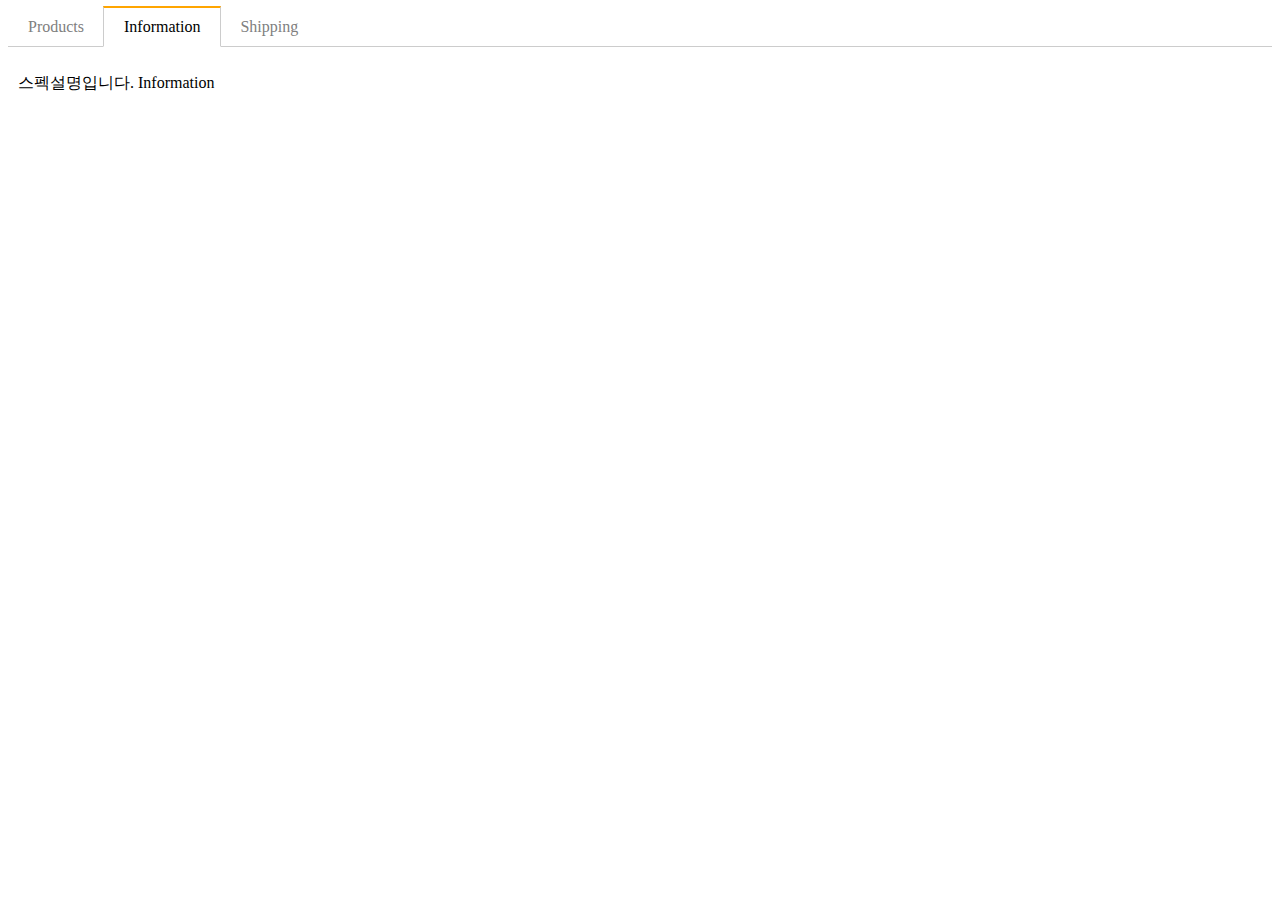
==== detail.html @ 66b5fe40 "[myself] 탭기능 구현" ====
<!doctype html>
<html lang="en">
  <head>
    <meta charset="utf-8">
    <meta name="viewport" content="width=device-width, initial-scale=1">
    <title>자바스크립트 기초</title>
    <link rel="preconnect" href="https://fonts.googleapis.com">
    <link rel="preconnect" href="https://fonts.gstatic.com" crossorigin>
    <link href="https://fonts.googleapis.com/css2?family=Lora:wght@500&display=swap" rel="stylesheet">
    <link href="https://cdn.jsdelivr.net/npm/bootstrap@5.3.2/dist/css/bootstrap.min.css" rel="stylesheet" integrity="sha384-T3c6CoIi6uLrA9TneNEoa7RxnatzjcDSCmG1MXxSR1GAsXEV/Dwwykc2MPK8M2HN" crossorigin="anonymous">
    <link href="detail.css" rel="stylesheet">
</head>
  <body>
    <div class="container mt-5">
        <ul class="list">
          <li class="tab-button">Products</li>
          <li class="tab-button orange">Information</li>
          <li class="tab-button">Shipping</li>
        </ul>
        <div class="tab-content">
          <p>상품설명입니다. Product</p>
        </div>
        <div class="tab-content show">
          <p>스펙설명입니다. Information</p>
        </div>
        <div class="tab-content">
          <p>배송정보입니다. Shipping</p>
        </div>
      </div> 

    <script src="detail.js"></script>
    <script src="https://code.jquery.com/jquery-3.7.1.min.js" integrity="sha256-/JqT3SQfawRcv/BIHPThkBvs0OEvtFFmqPF/lYI/Cxo=" crossorigin="anonymous"></script>
    <script src="https://cdn.jsdelivr.net/npm/bootstrap@5.3.2/dist/js/bootstrap.bundle.min.js" integrity="sha384-C6RzsynM9kWDrMNeT87bh95OGNyZPhcTNXj1NW7RuBCsyN/o0jlpcV8Qyq46cDfL" crossorigin="anonymous"></script>
  </body>
</html>
---- detail.css ----
ul.list {
    list-style-type: none;
    margin: 0;
    padding: 0;
    border-bottom: 1px solid #ccc;
  }
  ul.list::after {
    content: '';
    display: block;
    clear: both;
  }
  .tab-button {
    display: block;
    padding: 10px 20px 10px 20px;
    float: left;
    margin-right: -1px;
    margin-bottom: -1px;
    color: grey;
    text-decoration: none;
    cursor: pointer;
  }
  .orange {
    border-top: 2px solid orange;
    border-right: 1px solid #ccc;
    border-bottom: 1px solid white;
    border-left: 1px solid #ccc;
    color: black;
    margin-top: -2px;
  }
  .tab-content {
    display: none;
    padding: 10px;
  }
  .show {
    display: block;
  }
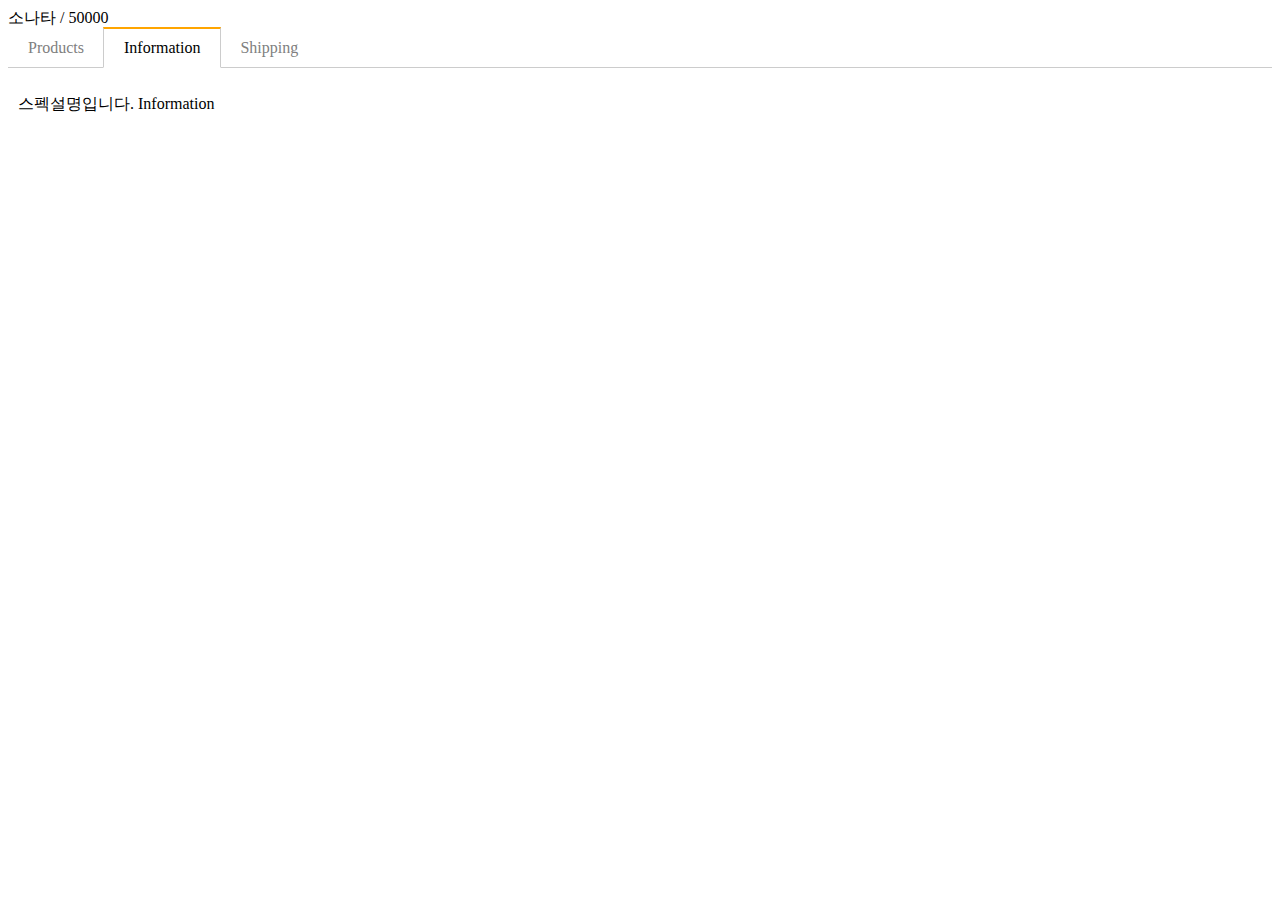
==== commit 510eb1fa: "object와 array" ====
--- a/detail.html
+++ b/detail.html
@@ -11,11 +11,16 @@
     <link href="detail.css" rel="stylesheet">
 </head>
   <body>
+    <div class="container mt-3">
+      <div class="card p-3">
+        상품명 / 가격
+      </div>
+    </div>
     <div class="container mt-5">
         <ul class="list">
-          <li class="tab-button">Products</li>
-          <li class="tab-button orange">Information</li>
-          <li class="tab-button">Shipping</li>
+          <li class="tab-button" data-id="0">Products</li>
+          <li class="tab-button orange" data-id="1">Information</li>
+          <li class="tab-button" data-id="2">Shipping</li>
         </ul>
         <div class="tab-content">
           <p>상품설명입니다. Product</p>
@@ -27,7 +32,7 @@
           <p>배송정보입니다. Shipping</p>
         </div>
       </div> 
-
+    
     <script src="detail.js"></script>
     <script src="https://code.jquery.com/jquery-3.7.1.min.js" integrity="sha256-/JqT3SQfawRcv/BIHPThkBvs0OEvtFFmqPF/lYI/Cxo=" crossorigin="anonymous"></script>
     <script src="https://cdn.jsdelivr.net/npm/bootstrap@5.3.2/dist/js/bootstrap.bundle.min.js" integrity="sha384-C6RzsynM9kWDrMNeT87bh95OGNyZPhcTNXj1NW7RuBCsyN/o0jlpcV8Qyq46cDfL" crossorigin="anonymous"></script>
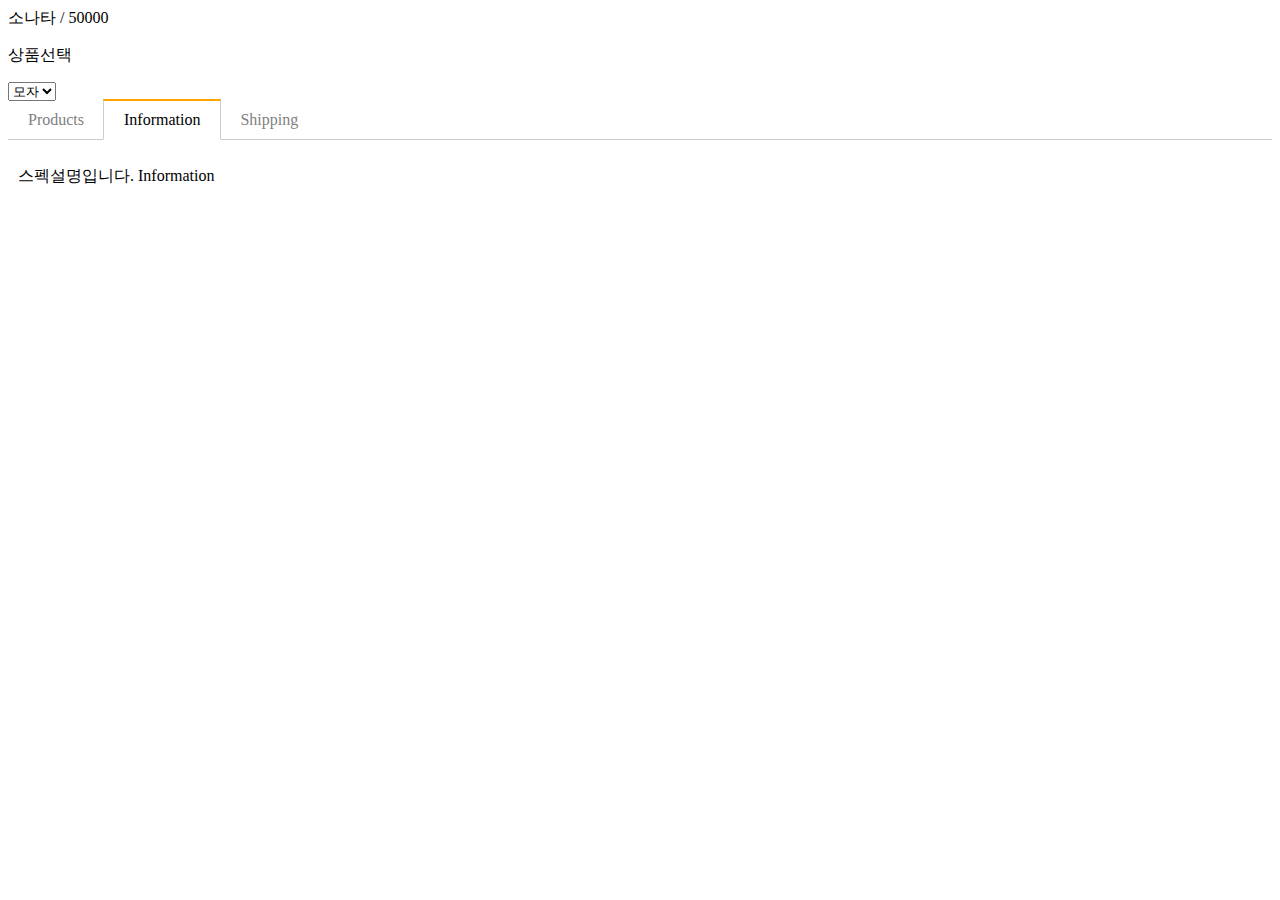
==== commit 0e8796f6: "[myself] 셔츠 선택시, <select>하나 더 보여주기" ====
--- a/detail.html
+++ b/detail.html
@@ -16,6 +16,24 @@
         상품명 / 가격
       </div>
     </div>
+
+    <form class="container my-5 form-group">
+      <p>상품선택</p>
+      <select class="form-select mt-2">
+        <option>모자</option>
+        <option>셔츠</option>
+      </select>
+    </form>
+
+    <form class="container my-5 form-group shirts-size">
+      <p>사이즈 선택</p>
+      <select class="form-select mt-2">
+        <option>95</option>
+        <option>100</option>
+        <option>105</option>
+      </select>
+    </form>
+
     <div class="container mt-5">
         <ul class="list">
           <li class="tab-button" data-id="0">Products</li>
--- a/detail.css
+++ b/detail.css
@@ -33,4 +33,8 @@
   }
   .show {
     display: block;
+  }
+
+  .shirts-size {
+    display: none;
   }